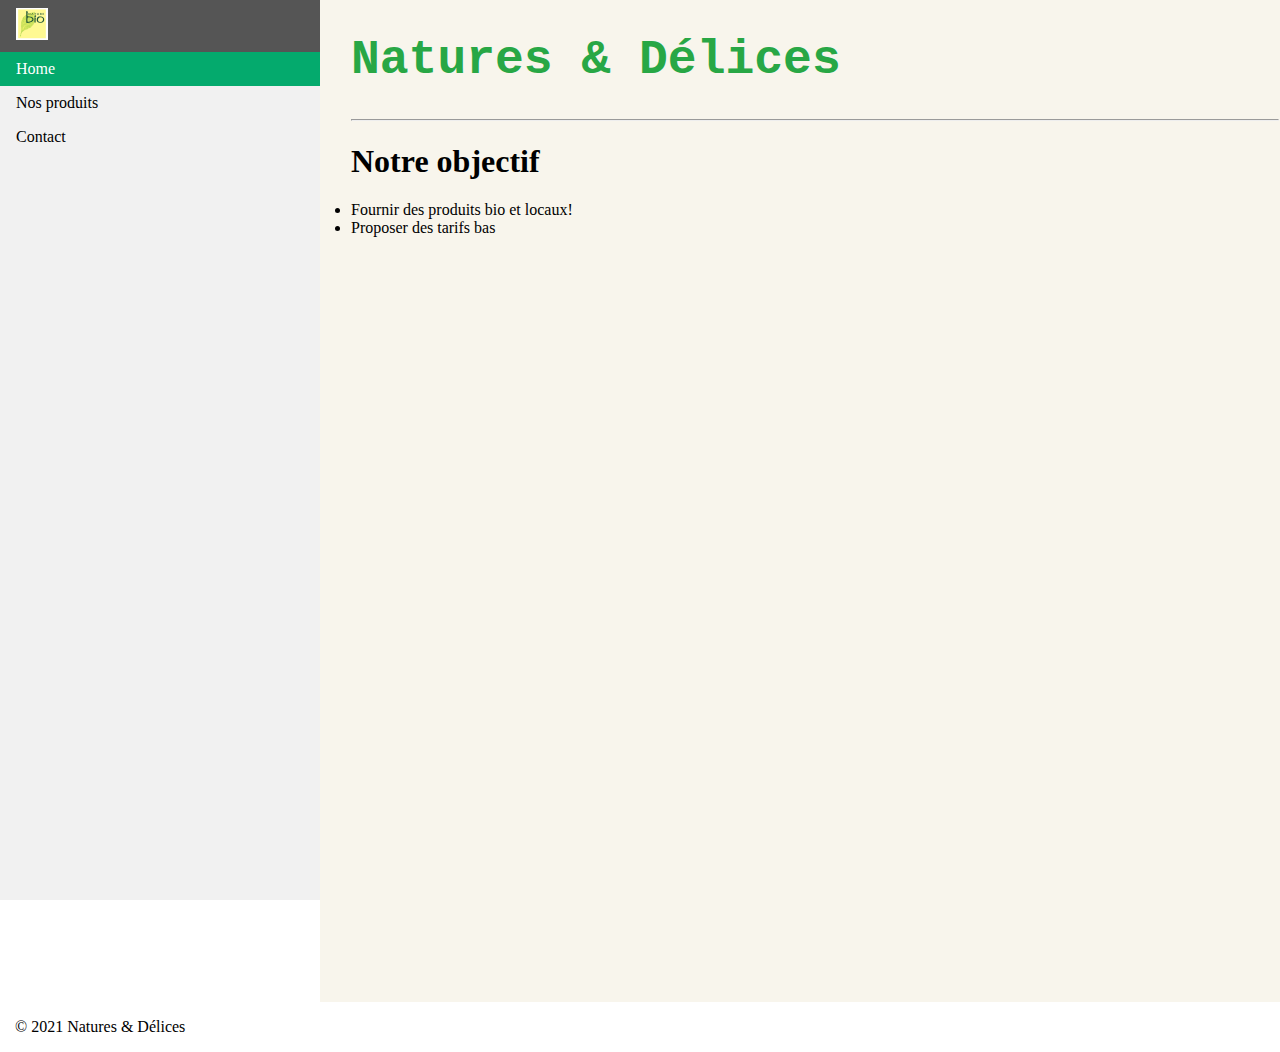
==== index.html @ fa1445bc "Created files" ====
<!DOCTYPE html>
<html>
    <head>
        <title>Natures & Délices</title>
        <link rel="stylesheet" type="text/css" href="assets/css/style.css">
        <link rel="icon" type="image/x-icon" href="assets/img/favicon.ico">
        <meta name="viewport" content="width=device-width">
        <meta name="viewport" content="width=device-width, initial-scale=1.0">
    </head>
    <body>
        <header>
            <ul>
                <li><a><img src="assets/img/favicon-32x32.png"></img></a></li>
                <li><a class="active" href="index.html">Home</a></li>
                <li><a href="product.html">Nos produits</a></li>
                <li><a href="contact.html">Contact</a></li>
              </ul>
              <div style="margin-left:25%;padding:1px 16px;height:1000px;background-color: #f8f5ec;">
            <div class="container">
                <div class="title">
                <h1>Natures & Délices</h1>
                </div>
                <hr style="margin-top:25px;">
                <div class="content">
                    <h1>Notre objectif</h1>
                        <li>Fournir des produits bio et locaux!</li>
                        <li>Proposer des tarifs bas</li>
                </div>
            </div>
            </div>
        </header>
    </div>
        <footer>
            <div class="container">
                <p>&copy; 2021 Natures & Délices</p>
            </div>
        </footer>
    </div>
</html>
---- assets/css/style.css ----
.container {
    width: 100%;
    margin-right: auto;
    margin-left: auto;
    padding-right: 15px;
    padding-left: 15px;
}
.container ul li {
    list-style-type: none;
    margin: 0;
    padding: 0;
    text-decoration: none;
}
.container h1 h2 h3 h4 h5 h6 {
    font-size: 2em;
    margin: 0.67em 0;
    font-family: 'Courier New', Courier, monospace;
    color: #ffffff;
}
.col {
    -ms-flex-preferred-size: 0;
    flex-basis: 0;
    -ms-flex-positive: 1;
    flex-grow: 1;
    max-width: 100%;
}
.h1 {
    font-size: 2em;
    margin: 0.67em 0;
    font-family: 'Courier New', Courier, monospace;
}
.title {
    font-size: 1.5em;
    margin: 0.83em 0;
    font-family: 'Courier New', Courier, monospace;
    color: #28a745;
}
.slogan {
    font-size: 1.17em;
    margin: 1.17em 0;
    font-family: 'Courier New', Courier, monospace;
    color: #ffffff;
}
body {
    margin: 0;
  }
  
  ul {
    list-style-type: none;
    margin: 0;
    padding: 0;
    width: 25%;
    background-color: #f1f1f1;
    position: fixed;
    height: 100%;
    overflow: auto;
  }
  
  li a {
    display: block;
    color: #000;
    padding: 8px 16px;
    text-decoration: none;
  }
  
  li a.active {
    background-color: #04AA6D;
    color: white;
  }
  
  li a:hover:not(.active) {
    background-color: #555;
    color: white;
  }
  /* Float four columns side by side */
.column {
    float: left;
    width: 25%;
    padding: 0 10px;
  }
  
  /* Remove extra left and right margins, due to padding */
  .row {margin: 0 -5px;}
  
  /* Clear floats after the columns */
  .row:after {
    content: "";
    display: table;
    clear: both;
  }
  
  /* Responsive columns */
  @media screen and (max-width: 600px) {
    .column {
      width: 100%;
      display: block;
      margin-bottom: 20px;
    }
  }
  
  /* Style the counter cards */
  .card {
    box-shadow: 0 4px 8px 0 rgba(0, 0, 0, 0.2);
    padding: 16px;
    text-align: center;
    background-color: #f1f1f1;
    margin-top: 25px;
  }
  .card:hover {
    box-shadow: 0 8px 16px 0 rgba(0, 0, 0, 0.2);
  }
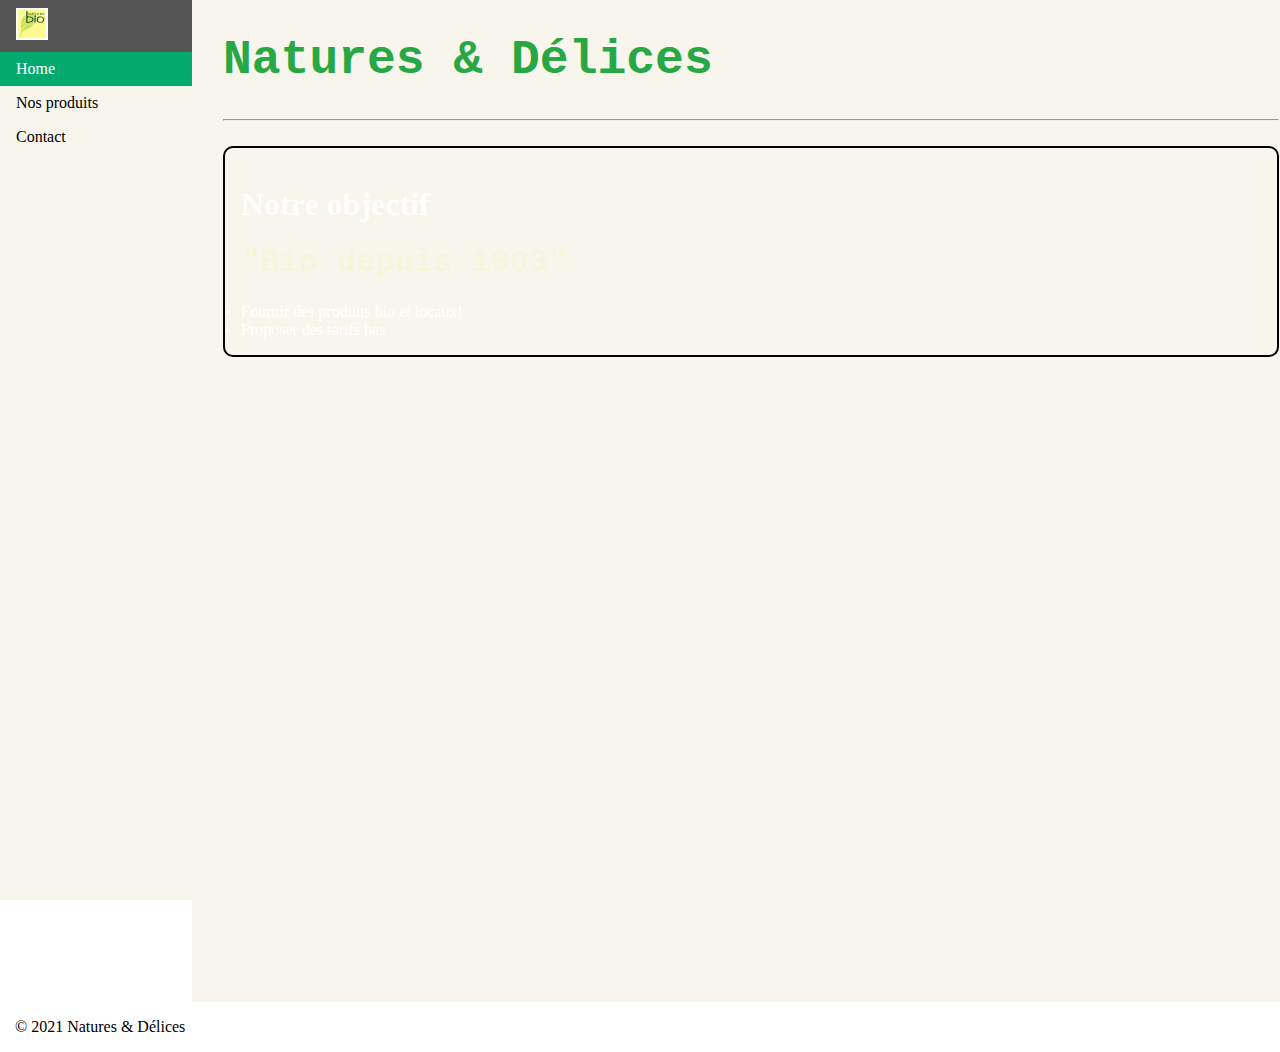
==== commit ec9d6eaa: "Added img and fixed css style" ====
--- a/index.html
+++ b/index.html
@@ -15,7 +15,7 @@
                 <li><a href="product.html">Nos produits</a></li>
                 <li><a href="contact.html">Contact</a></li>
               </ul>
-              <div style="margin-left:25%;padding:1px 16px;height:1000px;background-color: #f8f5ec;">
+              <div style="margin-left:15%;padding:1px 16px;height:1000px;background-color: #f8f5ec;background-image: url('https://plus.unsplash.com/premium_photo-1674019234994-eceabbdd091d?fm=jpg&q=60&w=3000&ixlib=rb-4.0.3&ixid=M3wxMjA3fDB8MHxzZWFyY2h8MTd8fGFncmljdWx0dXJlfGVufDB8fDB8fHww');background-size: cover;">
             <div class="container">
                 <div class="title">
                 <h1>Natures & Délices</h1>
@@ -23,8 +23,9 @@
                 <hr style="margin-top:25px;">
                 <div class="content">
                     <h1>Notre objectif</h1>
-                        <li>Fournir des produits bio et locaux!</li>
-                        <li>Proposer des tarifs bas</li>
+                    <h2>"Bio depuis 1903"</h2>
+                    <li>Fournir des produits bio et locaux!</li>
+                    <li>Proposer des tarifs bas</li>
                 </div>
             </div>
             </div>
--- a/assets/css/style.css
+++ b/assets/css/style.css
@@ -49,8 +49,8 @@
     list-style-type: none;
     margin: 0;
     padding: 0;
-    width: 25%;
-    background-color: #f1f1f1;
+    width: 15%;
+    background-color: #f8f5ec;
     position: fixed;
     height: 100%;
     overflow: auto;
@@ -108,4 +108,19 @@
   }
   .card:hover {
     box-shadow: 0 8px 16px 0 rgba(0, 0, 0, 0.2);
+  }
+  .content {
+    backdrop-filter: blur(5px);
+    padding: 16px;
+    border: 2px solid #000;
+    border-radius: 10px;
+    margin-top: 25px;
+    margin-bottom: 25px;
+    color: #ffffff;
+  }
+  .content h2 {
+    color: beige;
+    font-size: 2em;
+    margin: 0.67em 0;
+    font-family: 'Courier New', Courier, monospace;
   }